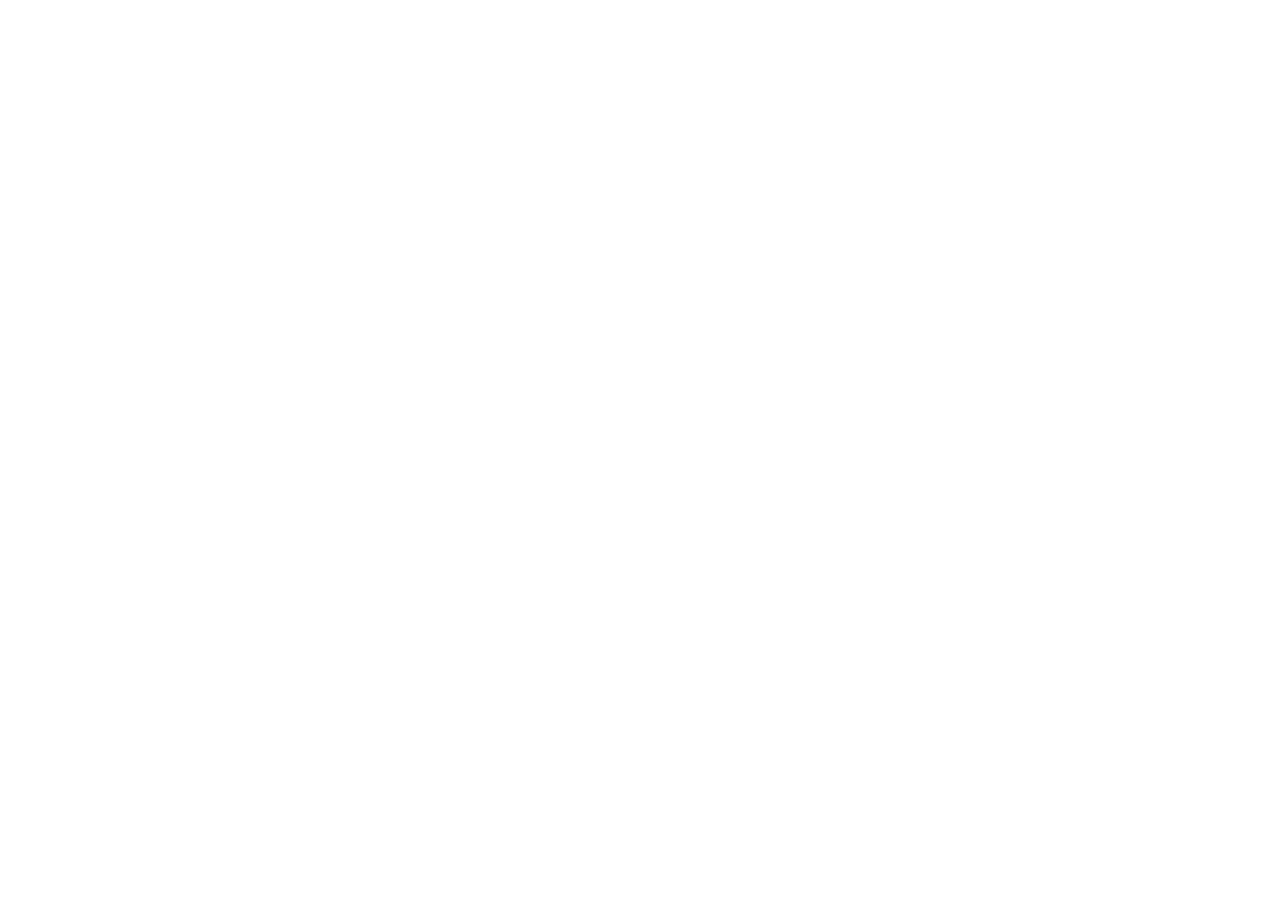
==== index.html @ e25f12a0 "penggunaan div,id & class" ====
<!DOCTYPE html>
<html lang="en" dir="ltr">
  <head>
    <meta charset="utf-8">
    <title>Basic#1</title>
  </head>
  <body>
    <!-- id digunakan untuk elemen yang berbeda-beda -->
    <div id="header">
    </div>

    <div id="content">
      <!-- class digunakan untuk elemen yang sama -->
      <div class="merah-tebal">
      </div>
    </div>

    <div id="footer">
    </div>
  </body>
</html>
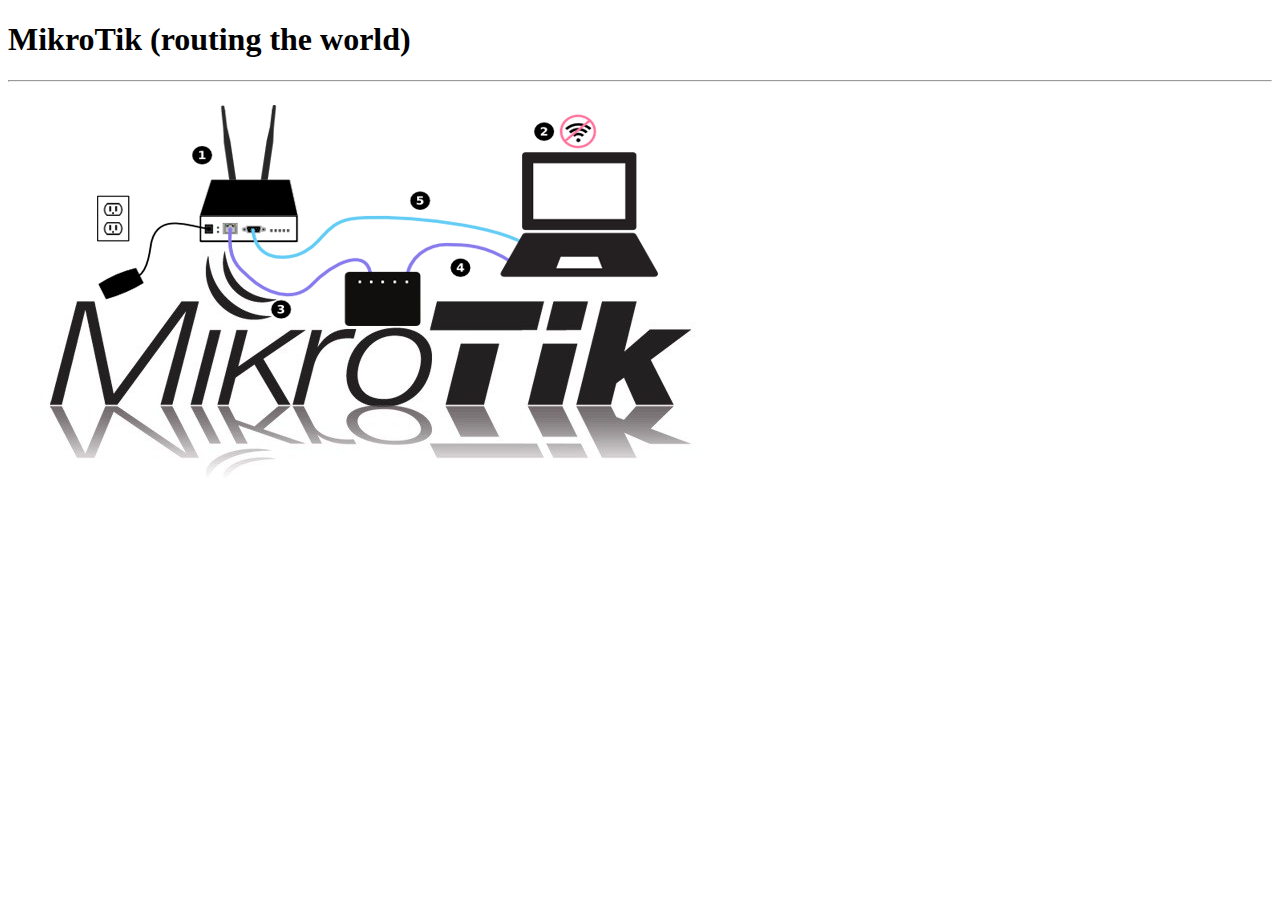
==== commit 206b498b: "integrasi file image & css" ====
--- a/index.html
+++ b/index.html
@@ -3,15 +3,19 @@
   <head>
     <meta charset="utf-8">
     <title>Basic#1</title>
+    <link rel="stylesheet" href="css/master.css">
   </head>
   <body>
     <!-- id digunakan untuk elemen yang berbeda-beda -->
     <div id="header">
+      <h1>MikroTik (routing the world)</h1>
+      <hr>
     </div>
 
     <div id="content">
       <!-- class digunakan untuk elemen yang sama -->
-      <div class="merah-tebal">
+      <div class="foto">
+        <img src="img/mikrotik.png" alt="MikroTik">
       </div>
     </div>
 
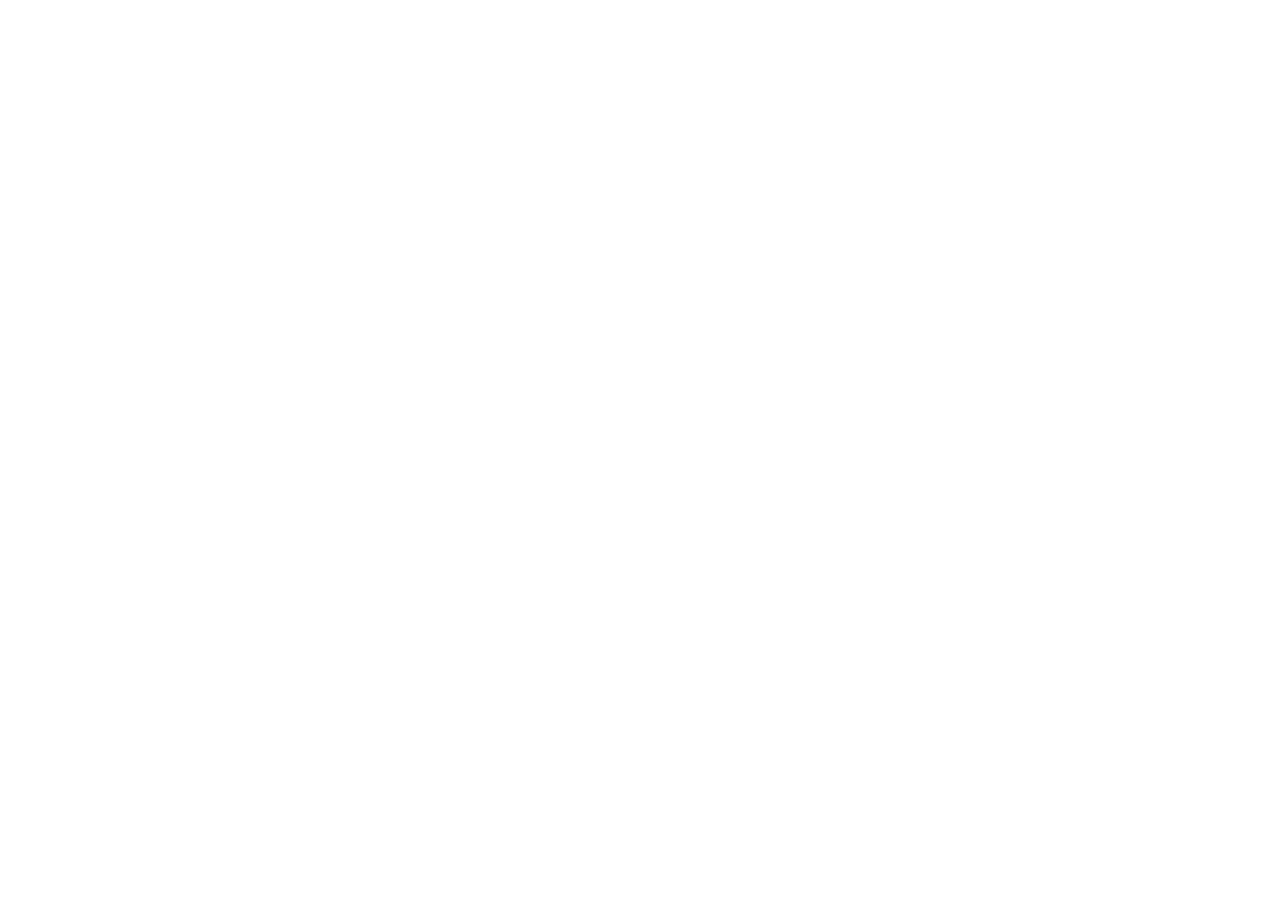
==== commit e754990a: "layout" ====
--- a/index.html
+++ b/index.html
@@ -3,23 +3,26 @@
   <head>
     <meta charset="utf-8">
     <title>Basic#1</title>
-    <link rel="stylesheet" href="css/master.css">
+    <link rel="stylesheet" href="css/style.css">
   </head>
   <body>
-    <!-- id digunakan untuk elemen yang berbeda-beda -->
-    <div id="header">
-      <h1>MikroTik (routing the world)</h1>
-      <hr>
-    </div>
+    <div id="wrapper">
+      <div id="header">
+      </div>
 
-    <div id="content">
-      <!-- class digunakan untuk elemen yang sama -->
-      <div class="foto">
-        <img src="img/mikrotik.png" alt="MikroTik">
+      <div id="navbar">
       </div>
-    </div>
 
-    <div id="footer">
+      <div id="body">
+        <div id="sidebar">
+        </div>
+
+        <div id="content">
+        </div>
+      </div>
+
+      <div id="footer">
+      </div>
     </div>
   </body>
 </html>
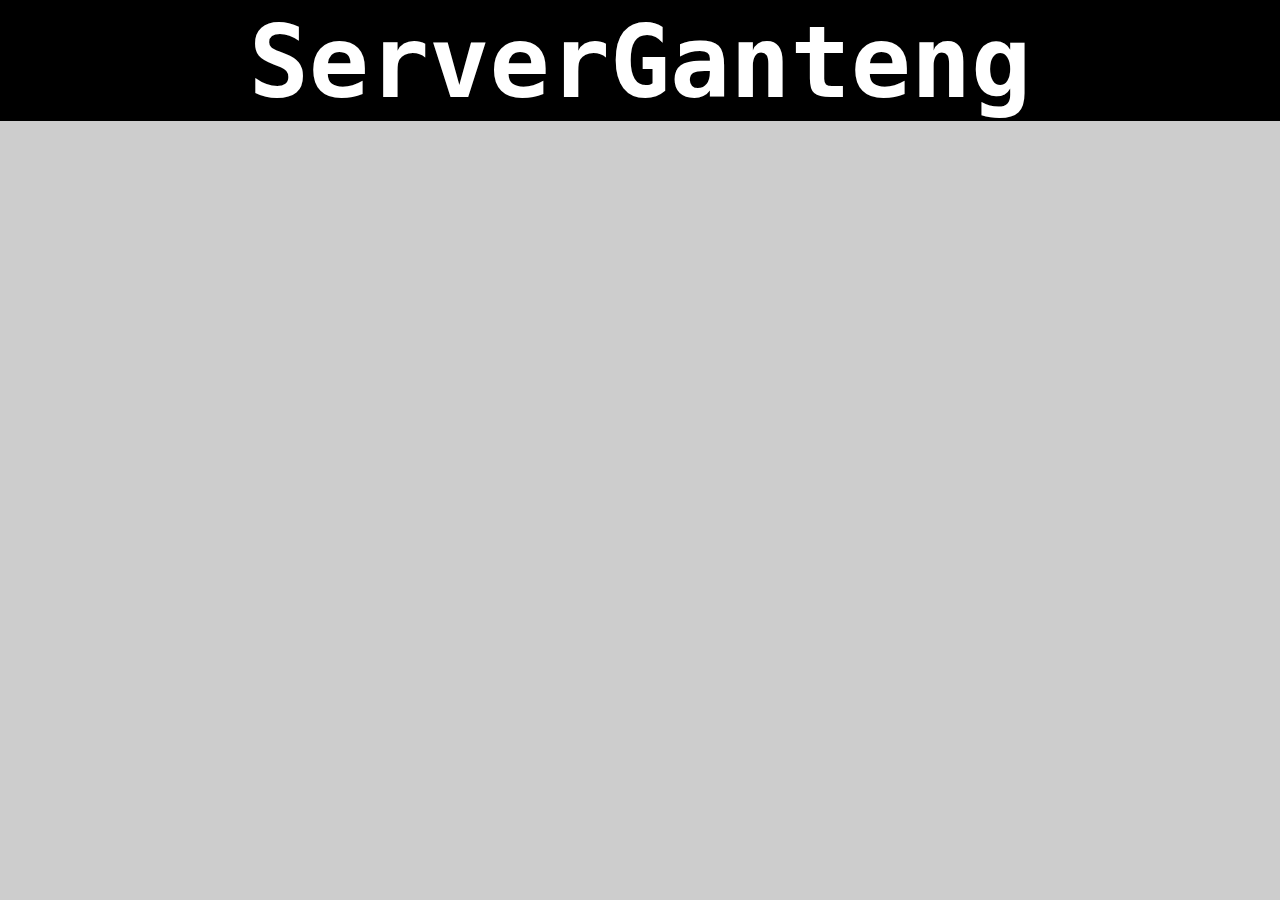
==== commit 7eeb1a99: "header" ====
--- a/index.html
+++ b/index.html
@@ -4,24 +4,12 @@
     <meta charset="utf-8">
     <title>Basic#1</title>
     <link rel="stylesheet" href="css/style.css">
+    <!-- <script src="js/script.js" charset="utf-8"></script> -->
   </head>
   <body>
-    <div id="wrapper">
+    <div id="container">
       <div id="header">
-      </div>
-
-      <div id="navbar">
-      </div>
-
-      <div id="body">
-        <div id="sidebar">
-        </div>
-
-        <div id="content">
-        </div>
-      </div>
-
-      <div id="footer">
+        <h1>ServerGanteng</h1>
       </div>
     </div>
   </body>
--- a/css/style.css
+++ b/css/style.css
@@ -0,0 +1,16 @@
+body{
+  background-color: #cdcdcd;
+}
+#header{
+  background-color: black;
+  margin-top: -7%;
+  margin-right: -8px;
+  margin-left: -8px;
+}
+#header h1{
+  color: #ffffff;
+  font-size: 100px;
+  text-align: center;
+  font-family: monospace;
+  padding-top: 2%;
+}
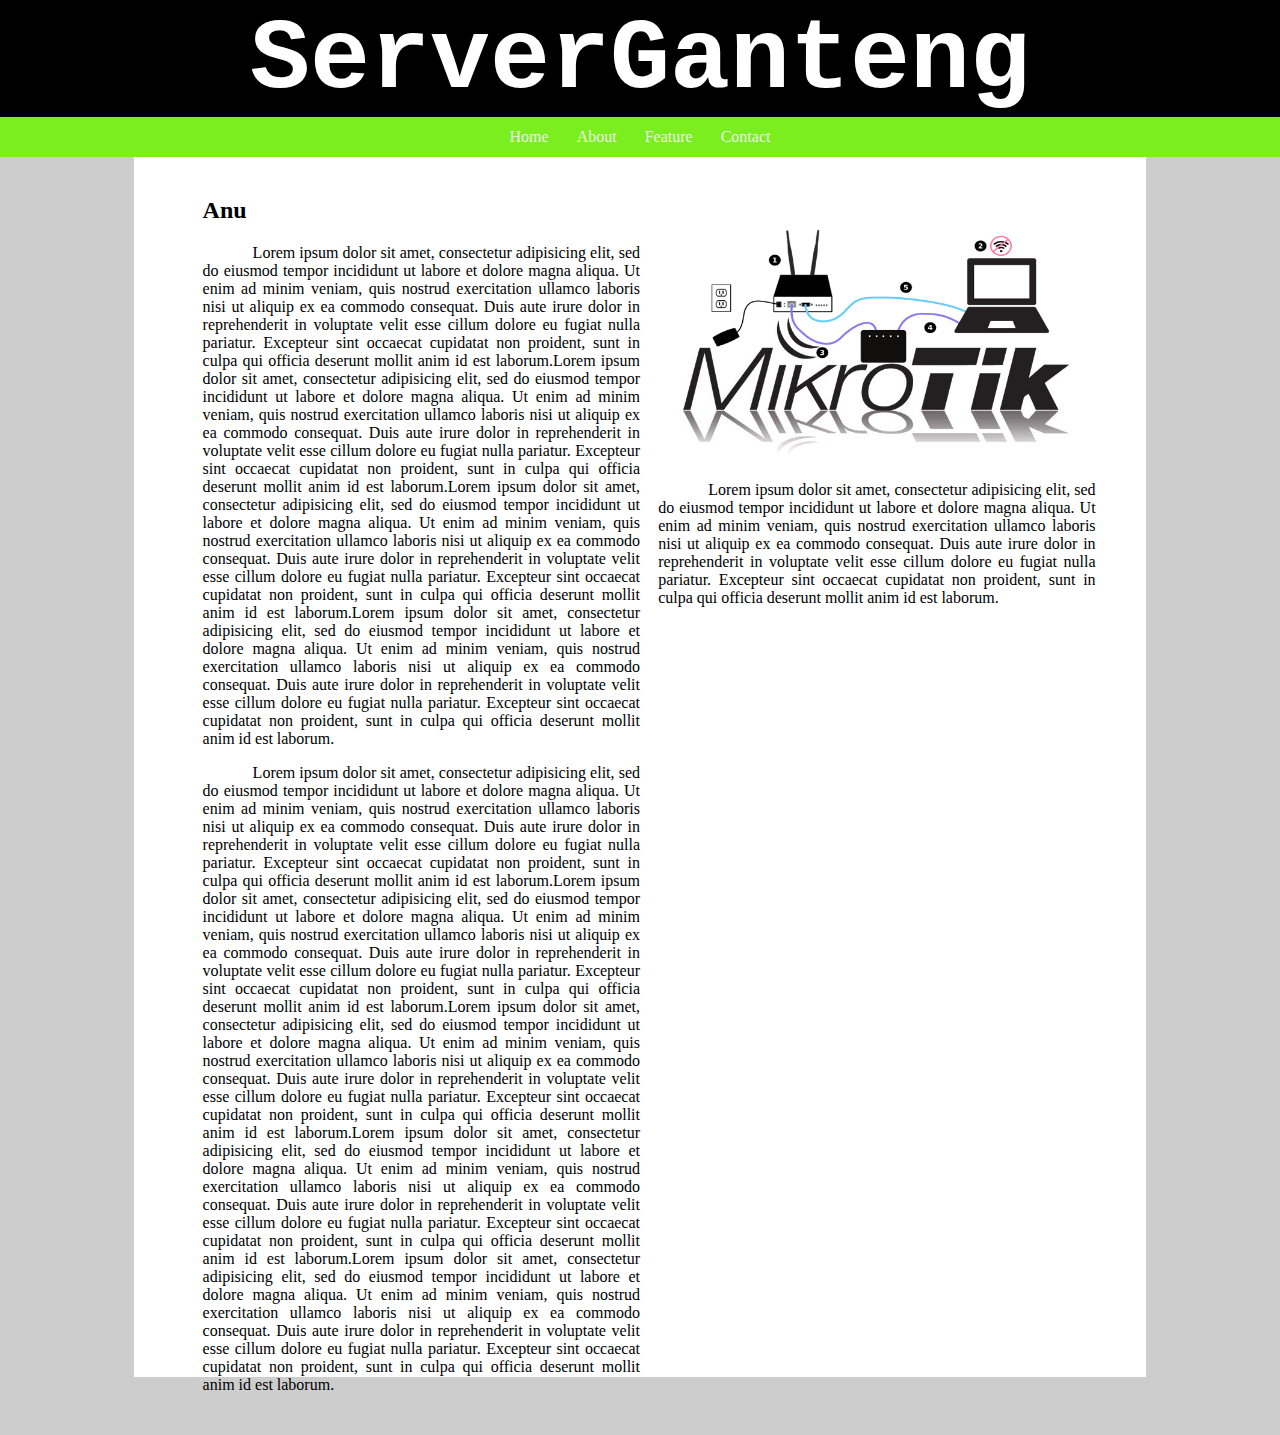
==== commit 1d1e5803: "content" ====
--- a/index.html
+++ b/index.html
@@ -11,6 +11,27 @@
       <div id="header">
         <h1>ServerGanteng</h1>
       </div>
+
+      <div id="navbar">
+        <ul>
+          <li><a href="#">Home</a> </li>
+          <li><a href="#">About</a> </li>
+          <li><a href="#">Feature</a> </li>
+          <li><a href="#">Contact</a> </li>
+        </ul>
+      </div>
+
+      <div id="content">
+        <div class="col-1">
+          <h2>Anu</h2>
+            <p>Lorem ipsum dolor sit amet, consectetur adipisicing elit, sed do eiusmod tempor incididunt ut labore et dolore magna aliqua. Ut enim ad minim veniam, quis nostrud exercitation ullamco laboris nisi ut aliquip ex ea commodo consequat. Duis aute irure dolor in reprehenderit in voluptate velit esse cillum dolore eu fugiat nulla pariatur. Excepteur sint occaecat cupidatat non proident, sunt in culpa qui officia deserunt mollit anim id est laborum.Lorem ipsum dolor sit amet, consectetur adipisicing elit, sed do eiusmod tempor incididunt ut labore et dolore magna aliqua. Ut enim ad minim veniam, quis nostrud exercitation ullamco laboris nisi ut aliquip ex ea commodo consequat. Duis aute irure dolor in reprehenderit in voluptate velit esse cillum dolore eu fugiat nulla pariatur. Excepteur sint occaecat cupidatat non proident, sunt in culpa qui officia deserunt mollit anim id est laborum.Lorem ipsum dolor sit amet, consectetur adipisicing elit, sed do eiusmod tempor incididunt ut labore et dolore magna aliqua. Ut enim ad minim veniam, quis nostrud exercitation ullamco laboris nisi ut aliquip ex ea commodo consequat. Duis aute irure dolor in reprehenderit in voluptate velit esse cillum dolore eu fugiat nulla pariatur. Excepteur sint occaecat cupidatat non proident, sunt in culpa qui officia deserunt mollit anim id est laborum.Lorem ipsum dolor sit amet, consectetur adipisicing elit, sed do eiusmod tempor incididunt ut labore et dolore magna aliqua. Ut enim ad minim veniam, quis nostrud exercitation ullamco laboris nisi ut aliquip ex ea commodo consequat. Duis aute irure dolor in reprehenderit in voluptate velit esse cillum dolore eu fugiat nulla pariatur. Excepteur sint occaecat cupidatat non proident, sunt in culpa qui officia deserunt mollit anim id est laborum.</p>
+            <p>Lorem ipsum dolor sit amet, consectetur adipisicing elit, sed do eiusmod tempor incididunt ut labore et dolore magna aliqua. Ut enim ad minim veniam, quis nostrud exercitation ullamco laboris nisi ut aliquip ex ea commodo consequat. Duis aute irure dolor in reprehenderit in voluptate velit esse cillum dolore eu fugiat nulla pariatur. Excepteur sint occaecat cupidatat non proident, sunt in culpa qui officia deserunt mollit anim id est laborum.Lorem ipsum dolor sit amet, consectetur adipisicing elit, sed do eiusmod tempor incididunt ut labore et dolore magna aliqua. Ut enim ad minim veniam, quis nostrud exercitation ullamco laboris nisi ut aliquip ex ea commodo consequat. Duis aute irure dolor in reprehenderit in voluptate velit esse cillum dolore eu fugiat nulla pariatur. Excepteur sint occaecat cupidatat non proident, sunt in culpa qui officia deserunt mollit anim id est laborum.Lorem ipsum dolor sit amet, consectetur adipisicing elit, sed do eiusmod tempor incididunt ut labore et dolore magna aliqua. Ut enim ad minim veniam, quis nostrud exercitation ullamco laboris nisi ut aliquip ex ea commodo consequat. Duis aute irure dolor in reprehenderit in voluptate velit esse cillum dolore eu fugiat nulla pariatur. Excepteur sint occaecat cupidatat non proident, sunt in culpa qui officia deserunt mollit anim id est laborum.Lorem ipsum dolor sit amet, consectetur adipisicing elit, sed do eiusmod tempor incididunt ut labore et dolore magna aliqua. Ut enim ad minim veniam, quis nostrud exercitation ullamco laboris nisi ut aliquip ex ea commodo consequat. Duis aute irure dolor in reprehenderit in voluptate velit esse cillum dolore eu fugiat nulla pariatur. Excepteur sint occaecat cupidatat non proident, sunt in culpa qui officia deserunt mollit anim id est laborum.Lorem ipsum dolor sit amet, consectetur adipisicing elit, sed do eiusmod tempor incididunt ut labore et dolore magna aliqua. Ut enim ad minim veniam, quis nostrud exercitation ullamco laboris nisi ut aliquip ex ea commodo consequat. Duis aute irure dolor in reprehenderit in voluptate velit esse cillum dolore eu fugiat nulla pariatur. Excepteur sint occaecat cupidatat non proident, sunt in culpa qui officia deserunt mollit anim id est laborum.</p>
+        </div>
+        <div class="col-1">
+          <img src="img/mikrotik.png" alt="mikrotik" style="width:100%; height:auto; padding-top:10%;">
+          <p>Lorem ipsum dolor sit amet, consectetur adipisicing elit, sed do eiusmod tempor incididunt ut labore et dolore magna aliqua. Ut enim ad minim veniam, quis nostrud exercitation ullamco laboris nisi ut aliquip ex ea commodo consequat. Duis aute irure dolor in reprehenderit in voluptate velit esse cillum dolore eu fugiat nulla pariatur. Excepteur sint occaecat cupidatat non proident, sunt in culpa qui officia deserunt mollit anim id est laborum.</p>
+        </div>
+      </div>
     </div>
   </body>
 </html>
--- a/css/style.css
+++ b/css/style.css
@@ -14,3 +14,46 @@
   font-family: monospace;
   padding-top: 2%;
 }
+#navbar{
+  margin-top: -3%;
+  background-color: #7aee1f;
+  height: 40px;
+  margin-right: -8px;
+  margin-left: -8px;
+}
+#navbar ul{
+  margin-top: -67px;
+  padding: 0px;
+  text-align: center;
+}
+#navbar ul li{
+  display: inline;
+}
+#navbar ul li a{
+    line-height: 40px;
+    padding: 12px;
+    text-decoration: none;
+    color: #eee;
+}
+#navbar ul li a:hover{
+  background-color: #fff;
+  color: #000;
+}
+#content{
+  background-color: white;
+  min-height: 1200px;
+  margin-left: 10%;
+  margin-right: 10%;
+  padding-left: 50px;
+  padding-right: 50px;
+  padding-top: 20px;
+  text-align: justify;
+}
+#content p{
+  text-indent: 50px;
+}
+.col-1{
+  width: 48%;
+  float: left;
+  padding-left: 2%;
+}
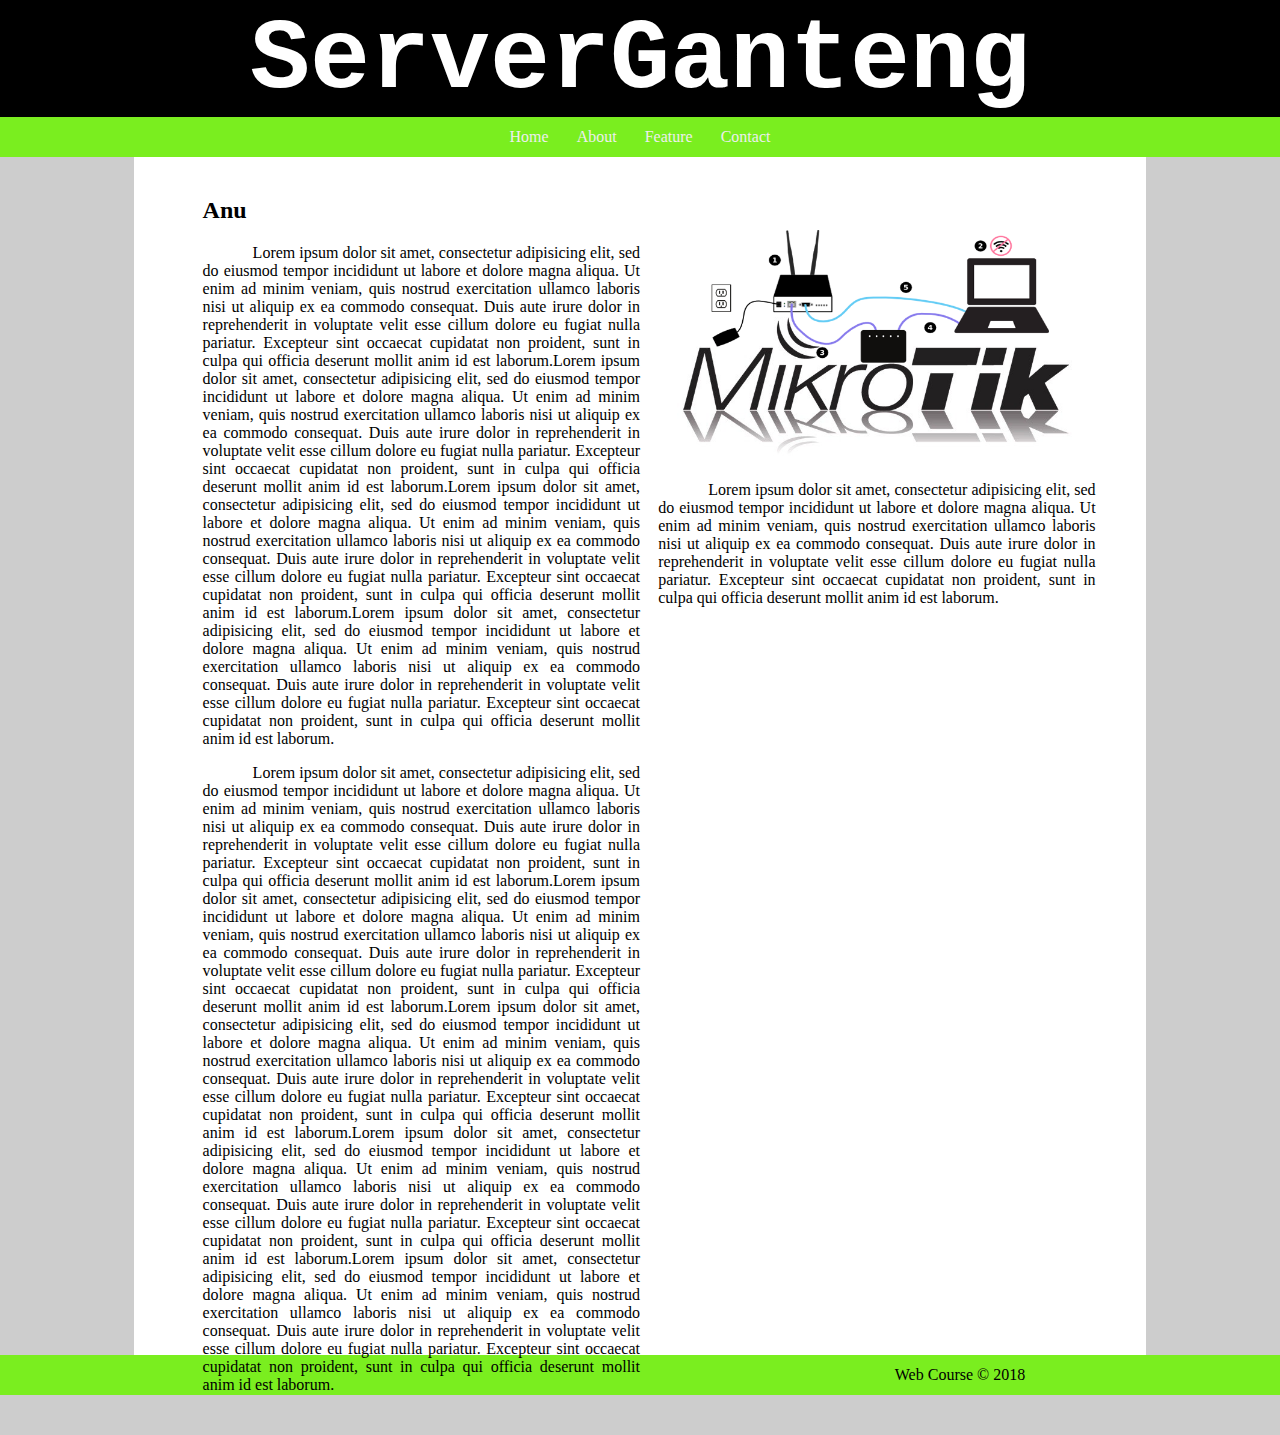
==== commit ada5d6bb: "footer" ====
--- a/index.html
+++ b/index.html
@@ -32,6 +32,10 @@
           <p>Lorem ipsum dolor sit amet, consectetur adipisicing elit, sed do eiusmod tempor incididunt ut labore et dolore magna aliqua. Ut enim ad minim veniam, quis nostrud exercitation ullamco laboris nisi ut aliquip ex ea commodo consequat. Duis aute irure dolor in reprehenderit in voluptate velit esse cillum dolore eu fugiat nulla pariatur. Excepteur sint occaecat cupidatat non proident, sunt in culpa qui officia deserunt mollit anim id est laborum.</p>
         </div>
       </div>
+
+      <div id="footer">
+        <p>Web Course &copy; 2018</p>
+      </div>
     </div>
   </body>
 </html>
--- a/css/style.css
+++ b/css/style.css
@@ -57,3 +57,12 @@
   float: left;
   padding-left: 2%;
 }
+#footer{
+  margin-top: -3%;
+  background-color: #7aee1f;
+  height: 40px;
+  line-height: 40px;
+  margin-right: -8px;
+  margin-left: -8px;
+  text-align: center;
+}
